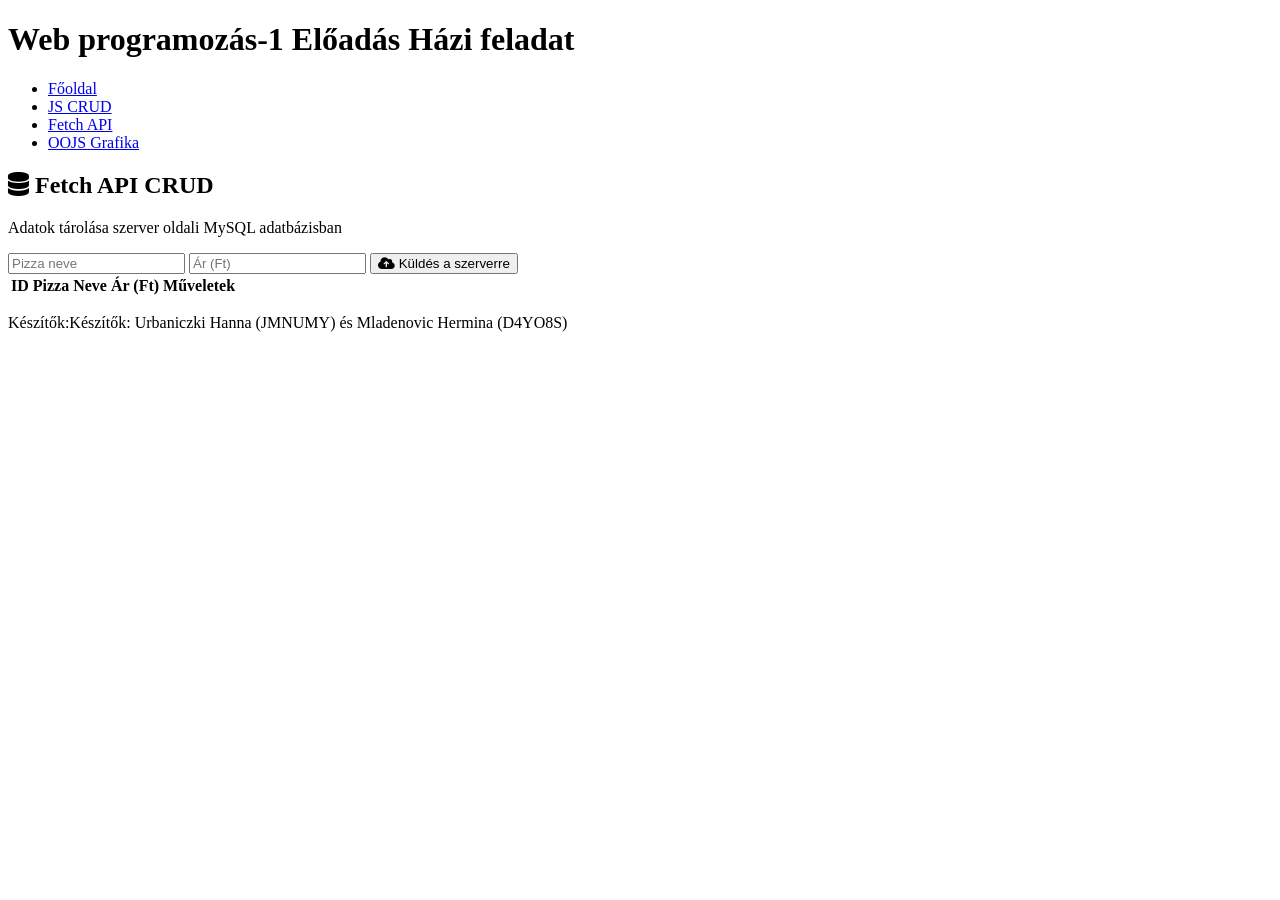
==== fetchapi.html @ 6d728ac9 "initial commit - fetchapi.html (kész verzió)" ====
<!DOCTYPE html>
<html lang="hu">
<head>
    <meta charset="UTF-8">
    <meta name="viewport" content="width=device-width, initial-scale=1.0">
    <title>Fetch API CRUD - Pizza Adatbázis</title>
    <link rel="stylesheet" href="style.css">
    <link rel="stylesheet" href="https://cdnjs.cloudflare.com/ajax/libs/font-awesome/6.0.0/css/all.min.css">
</head>
<body>
    <header>
        <h1>Web programozás-1 Előadás Házi feladat</h1>
    </header>

    <nav>
        <ul>
            <li><a href="index.html">Főoldal</a></li>
            <li><a href="javascript.html">JS CRUD</a></li>
            <li><a href="fetchapi.html" class="active">Fetch API</a></li>
            <li><a href="oojs.html">OOJS Grafika</a></li>
        </ul>
    </nav>

    <main class="crud-container">
        <section class="glass-card">
            <div class="card-header">
                <h2><i class="fas fa-database"></i> Fetch API CRUD</h2>
                <p>Adatok tárolása szerver oldali MySQL adatbázisban</p>
            </div>
            
            <form id="fetchPizzaForm" onsubmit="event.preventDefault(); handlePizzaSubmit();">
                <input type="hidden" id="fetchPizzaId">
                <div class="input-group">
                    <input type="text" id="fetchPizzaName" placeholder="Pizza neve" required>
                    <input type="number" id="fetchPizzaPrice" placeholder="Ár (Ft)" required>
                    <button type="submit" id="fetchSaveBtn" class="btn-main">
                        <i class="fas fa-cloud-upload-alt"></i> Küldés a szerverre
                    </button>
                </div>
            </form>
        </section>

        <div class="table-wrapper">
            <table>
                <thead>
                    <tr>
                        <th>ID</th>
                        <th>Pizza Neve</th>
                        <th>Ár (Ft)</th>
                        <th>Műveletek</th>
                    </tr>
                </thead>
                <tbody id="fetchPizzaBody">
                    </tbody>
            </table>
        </div>
    </main>

    <script src="fetch_crud.js"></script>
    <footer>
        <p>Készítők:Készítők: Urbaniczki Hanna (JMNUMY) és Mladenovic Hermina (D4YO8S) </p>
    </footer>
</body>
</html>
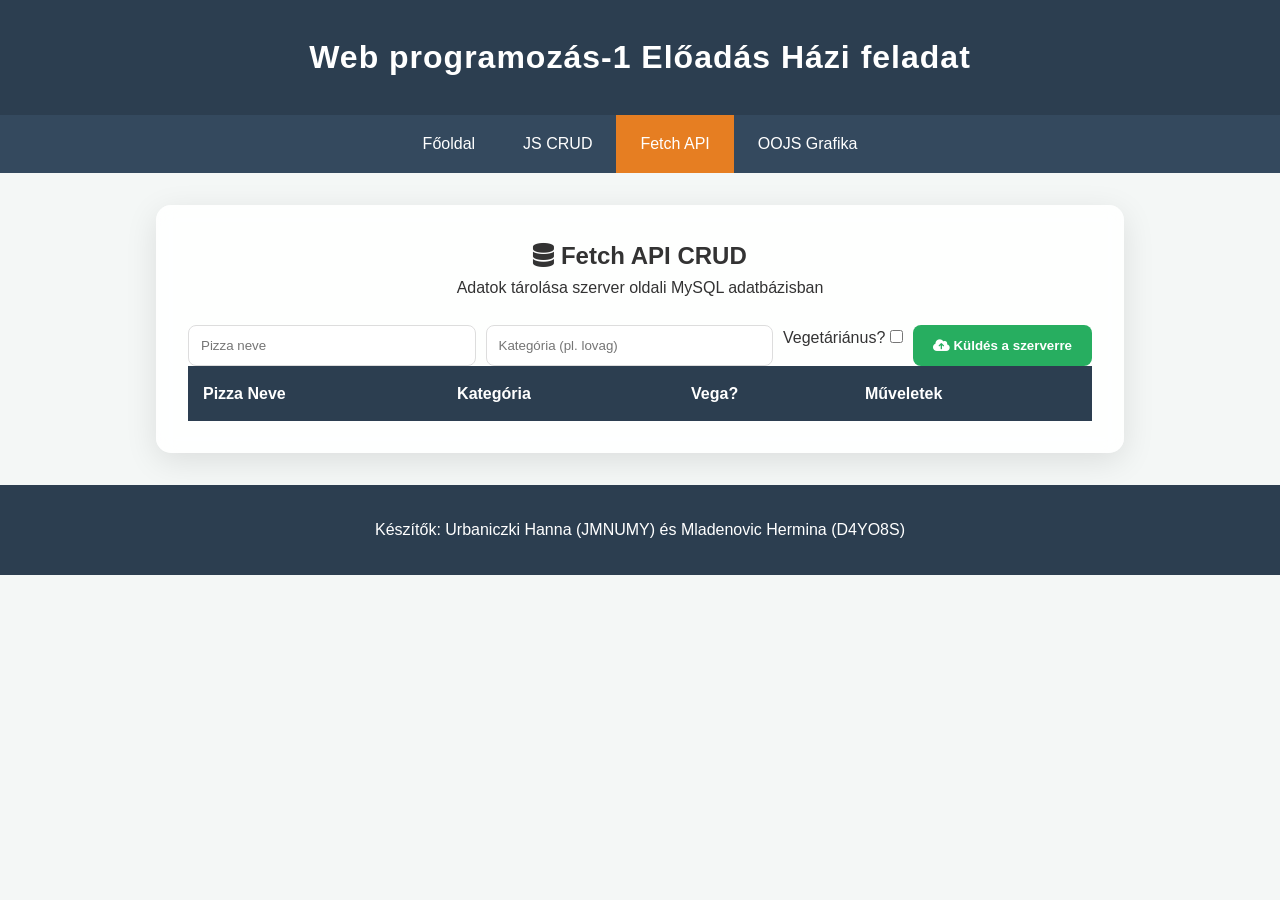
==== commit 76e76204: "Update fetchapi.html" ====
--- a/fetchapi.html
+++ b/fetchapi.html
@@ -28,37 +28,42 @@
                 <p>Adatok tárolása szerver oldali MySQL adatbázisban</p>
             </div>
             
-            <form id="fetchPizzaForm" onsubmit="event.preventDefault(); handlePizzaSubmit();">
-                <input type="hidden" id="fetchPizzaId">
-                <div class="input-group">
-                    <input type="text" id="fetchPizzaName" placeholder="Pizza neve" required>
-                    <input type="number" id="fetchPizzaPrice" placeholder="Ár (Ft)" required>
-                    <button type="submit" id="fetchSaveBtn" class="btn-main">
-                        <i class="fas fa-cloud-upload-alt"></i> Küldés a szerverre
-                    </button>
-                </div>
-            </form>
-        </section>
+            <form id="fetchPizzaForm" onsubmit="event.preventDefault(); handlePizzaSubmit()">
+    <input type="hidden" id="fetchPizzaId">
+    <div class="input-group">
+        <input type="text" id="fetchPizzaName" placeholder="Pizza neve" required>
+        
+        <input type="text" id="fetchPizzaCategory" placeholder="Kategória (pl. lovag)" required>
+        
+        <div class="vega-check">
+            <label for="fetchPizzaVega">Vegetáriánus?</label>
+            <input type="checkbox" id="fetchPizzaVega">
+        </div>
 
-        <div class="table-wrapper">
-            <table>
-                <thead>
-                    <tr>
-                        <th>ID</th>
-                        <th>Pizza Neve</th>
-                        <th>Ár (Ft)</th>
-                        <th>Műveletek</th>
-                    </tr>
-                </thead>
-                <tbody id="fetchPizzaBody">
-                    </tbody>
-            </table>
+        <button type="submit" id="fetchSaveBtn" class="btn-main">
+            <i class="fas fa-cloud-upload-alt"></i> Küldés a szerverre
+        </button>
+    </div>
+</form>
+
+<table class="crud-table">
+    <thead>
+        <tr>
+            <th>Pizza Neve</th>
+            <th>Kategória</th>
+            <th>Vega?</th>
+            <th>Műveletek</th>
+        </tr>
+    </thead>
+    <tbody id="fetchPizzaBody">
+        </tbody>
+</table>
         </div>
     </main>
 
     <script src="fetch_crud.js"></script>
     <footer>
-        <p>Készítők:Készítők: Urbaniczki Hanna (JMNUMY) és Mladenovic Hermina (D4YO8S) </p>
+        <p>Készítők: Urbaniczki Hanna (JMNUMY) és Mladenovic Hermina (D4YO8S) </p>
     </footer>
 </body>
-</html>+</html>
--- a/style.css
+++ b/style.css
@@ -0,0 +1,215 @@
+* {
+    margin: 0;
+    padding: 0;
+    box-sizing: border-box;
+}
+
+body {
+    font-family: 'Poppins', sans-serif;
+    line-height: 1.6;
+    color: #333;
+    background-color: #f4f7f6;
+}
+
+header {
+    background: #2c3e50;
+    color: #fff;
+    padding: 2rem 0;
+    text-align: center;
+    box-shadow: 0 2px 5px rgba(0,0,0,0.1);
+}
+
+header h1 {
+    font-weight: 600;
+    letter-spacing: 1px;
+}
+
+nav {
+    background: #34495e;
+    position: sticky;
+    top: 0;
+    z-index: 1000;
+}
+
+nav ul {
+    display: flex;
+    justify-content: center;
+    list-style: none;
+}
+
+nav ul li a {
+    display: block;
+    color: white;
+    padding: 1rem 1.5rem;
+    text-decoration: none;
+    transition: background 0.3s;
+}
+
+nav ul li a:hover, nav ul li a.active {
+    background: #e67e22;
+}
+
+.hero {
+    background: linear-gradient(rgba(0,0,0,0.5), rgba(0,0,0,0.5)), url('https://images.unsplash.com/photo-1513104890138-7c749659a591?auto=format&fit=crop&w=1350&q=80');
+    background-size: cover;
+    background-position: center;
+    height: 400px;
+    display: flex;
+    align-items: center;
+    justify-content: center;
+    color: white;
+    text-align: center;
+}
+
+.hero-content h2 {
+    font-size: 2.5rem;
+    margin-bottom: 1rem;
+}
+
+.features {
+    display: flex;
+    justify-content: space-around;
+    padding: 4rem 2rem;
+    max-width: 1200px;
+    margin: 0 auto;
+    gap: 20px;
+}
+
+.card {
+    background: white;
+    padding: 2rem;
+    border-radius: 8px;
+    box-shadow: 0 4px 6px rgba(0,0,0,0.1);
+    flex: 1;
+    text-align: center;
+}
+
+.card h3 {
+    margin-bottom: 1rem;
+    color: #e67e22;
+}
+
+footer {
+    background: #2c3e50;
+    color: white;
+    text-align: center;
+    padding: 2rem 0;
+    margin-top: 2rem;
+}
+
+.footer-info {
+    margin-bottom: 1rem;
+    font-size: 0.9rem;
+}
+
+.copy {
+    font-size: 0.8rem;
+    opacity: 0.7;
+}
+
+@media (max-width: 768px) {
+    .features {
+        flex-direction: column;
+    }
+    nav ul {
+        flex-direction: column;
+        text-align: center;
+    }
+}
+
+
+
+
+.crud-container {
+    max-width: 1000px;
+    margin: 2rem auto;
+    padding: 0 1rem;
+}
+
+.glass-card {
+    background: rgba(255, 255, 255, 0.9);
+    backdrop-filter: blur(10px);
+    border-radius: 15px;
+    padding: 2rem;
+    box-shadow: 0 8px 32px rgba(0,0,0,0.1);
+    margin-bottom: 2rem;
+}
+
+.card-header {
+    text-align: center;
+    margin-bottom: 1.5rem;
+}
+
+.input-group {
+    display: flex;
+    gap: 10px;
+}
+
+.input-group input {
+    flex: 1;
+    padding: 12px;
+    border: 1px solid #ddd;
+    border-radius: 8px;
+    outline: none;
+    transition: 0.3s;
+}
+
+.input-group input:focus {
+    border-color: #e67e22;
+    box-shadow: 0 0 5px rgba(230, 126, 34, 0.3);
+}
+
+.btn-main {
+    background: #27ae60;
+    color: white;
+    border: none;
+    padding: 0 20px;
+    border-radius: 8px;
+    cursor: pointer;
+    font-weight: 600;
+    transition: 0.3s;
+}
+
+.btn-main:hover {
+    background: #219150;
+}
+
+
+.table-wrapper {
+    background: white;
+    border-radius: 15px;
+    overflow: hidden;
+    box-shadow: 0 4px 15px rgba(0,0,0,0.05);
+}
+
+table {
+    width: 100%;
+    border-collapse: collapse;
+}
+
+th {
+    background: #2c3e50;
+    color: white;
+    padding: 15px;
+    text-align: left;
+}
+
+td {
+    padding: 12px 15px;
+    border-bottom: 1px solid #eee;
+}
+
+.edit-btn, .delete-btn {
+    border: none;
+    padding: 8px 12px;
+    border-radius: 5px;
+    cursor: pointer;
+    margin-right: 5px;
+    color: white;
+}
+
+.edit-btn { background: #3498db; }
+.delete-btn { background: #e74c3c; }
+
+.edit-btn:hover { background: #2980b9; }
+.delete-btn:hover { background: #c0392b; }
